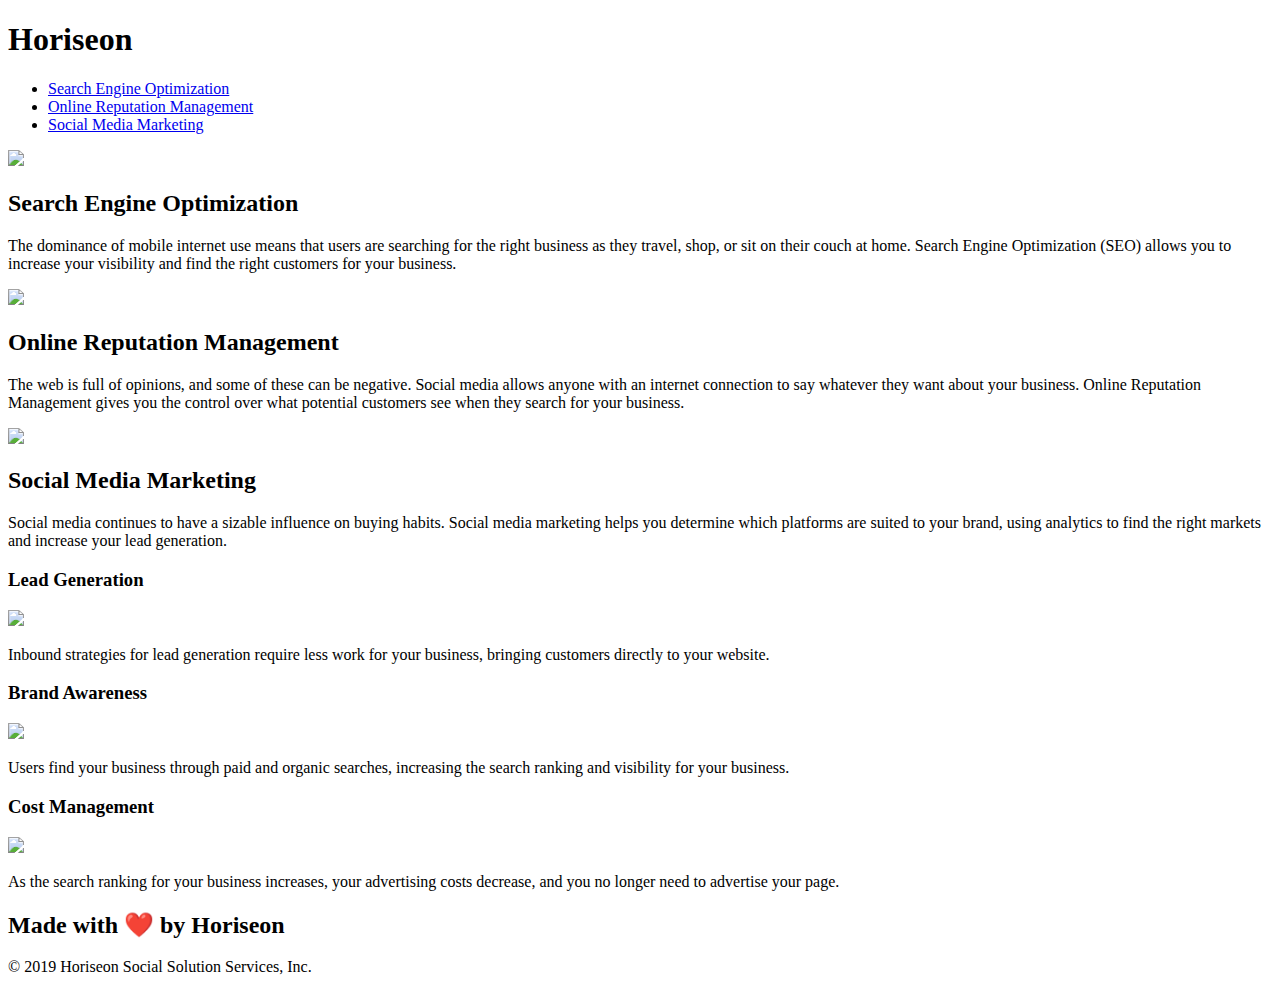
==== index.html @ a7cdbc48 "refactoring hw" ====
<!DOCTYPE html>
<html lang="en-us">

<head>
    <meta charset="UTF-8" />
    <link rel="stylesheet" href="./assets/css/style.css">
    <title>website</title>
</head>

<body>
<!--Header-->

    <header>
        <h1>Hori<span class="seo">seo</span>n</h1>
            <div>
            <ul>
                <li>
                    <a href="#search-engine">Search Engine Optimization</a>
                </li>
                <li>
                    <a href="online-reputation">Online Reputation Management</a>
                </li>
                <li>
                    <a href="social-media">Social Media Marketing</a>
                </li>
            </ul>
            </div>
    </header>
<!--Article and Section-->
    
    <nav></nav>
    <article>
       
        <section class="search-engine">
            <img src="./assets/images/search-engine-optimization.jpg" class="float-left" />
            <h2>Search Engine Optimization</h2>
            <p>
                The dominance of mobile internet use means that users are searching for the right business as they travel, shop, or sit on their couch at home. Search Engine Optimization (SEO) allows you to increase your visibility and find the right customers for your business.
            </p>
        </section>
      
        <section class="online-reputation">
            <img src="./assets/images/online-reputation-management.jpg" class="float-right" />
            <h2>Online Reputation Management</h2>
            <p>
                The web is full of opinions, and some of these can be negative. Social media allows anyone with an internet connection to say whatever they want about your business. Online Reputation Management gives you the control over what potential customers see when they search for your business.
            </p>
        </section>
      
        <section class="social-media">
         <img src="./assets/images/social-media-marketing.jpg" class="float-left" />
            <h2>Social Media Marketing</h2>
            <p>
                Social media continues to have a sizable influence on buying habits. Social media marketing helps you determine which platforms are suited to your brand, using analytics to find the right markets and increase your lead generation.
            </p>
        </section>
   
    </article>
    <!--Aside-->
    
    <aside class="benefits">
        <aside class="benefit-lead">
            <h3>Lead Generation</h3>
            <img src="./assets/images/lead-generation.png" />
            <p>
                Inbound strategies for lead generation require less work for your business, bringing customers directly to your website.
            </p>
        </aside>
        <aside class="benefit-brand">
            <h3>Brand Awareness</h3>
            <img src="./assets/images/brand-awareness.png" />
            <p>
                Users find your business through paid and organic searches, increasing the search ranking and visibility for your business.
            </p>
        </aside>
        <aside class="benefit-cost">
            <h3>Cost Management</h3>
            <img src="./assets/images/cost-management.png"></img>
            <p>
                As the search ranking for your business increases, your advertising costs decrease, and you no longer need to advertise your page.
            </p>
        </aside>
    </aside>
    <aside class="footer">
        <h2>Made with ❤️️ by Horiseon</h2>
        <p>
            &copy; 2019 Horiseon Social Solution Services, Inc.
        </p>
    </aside>


</body>

</html>
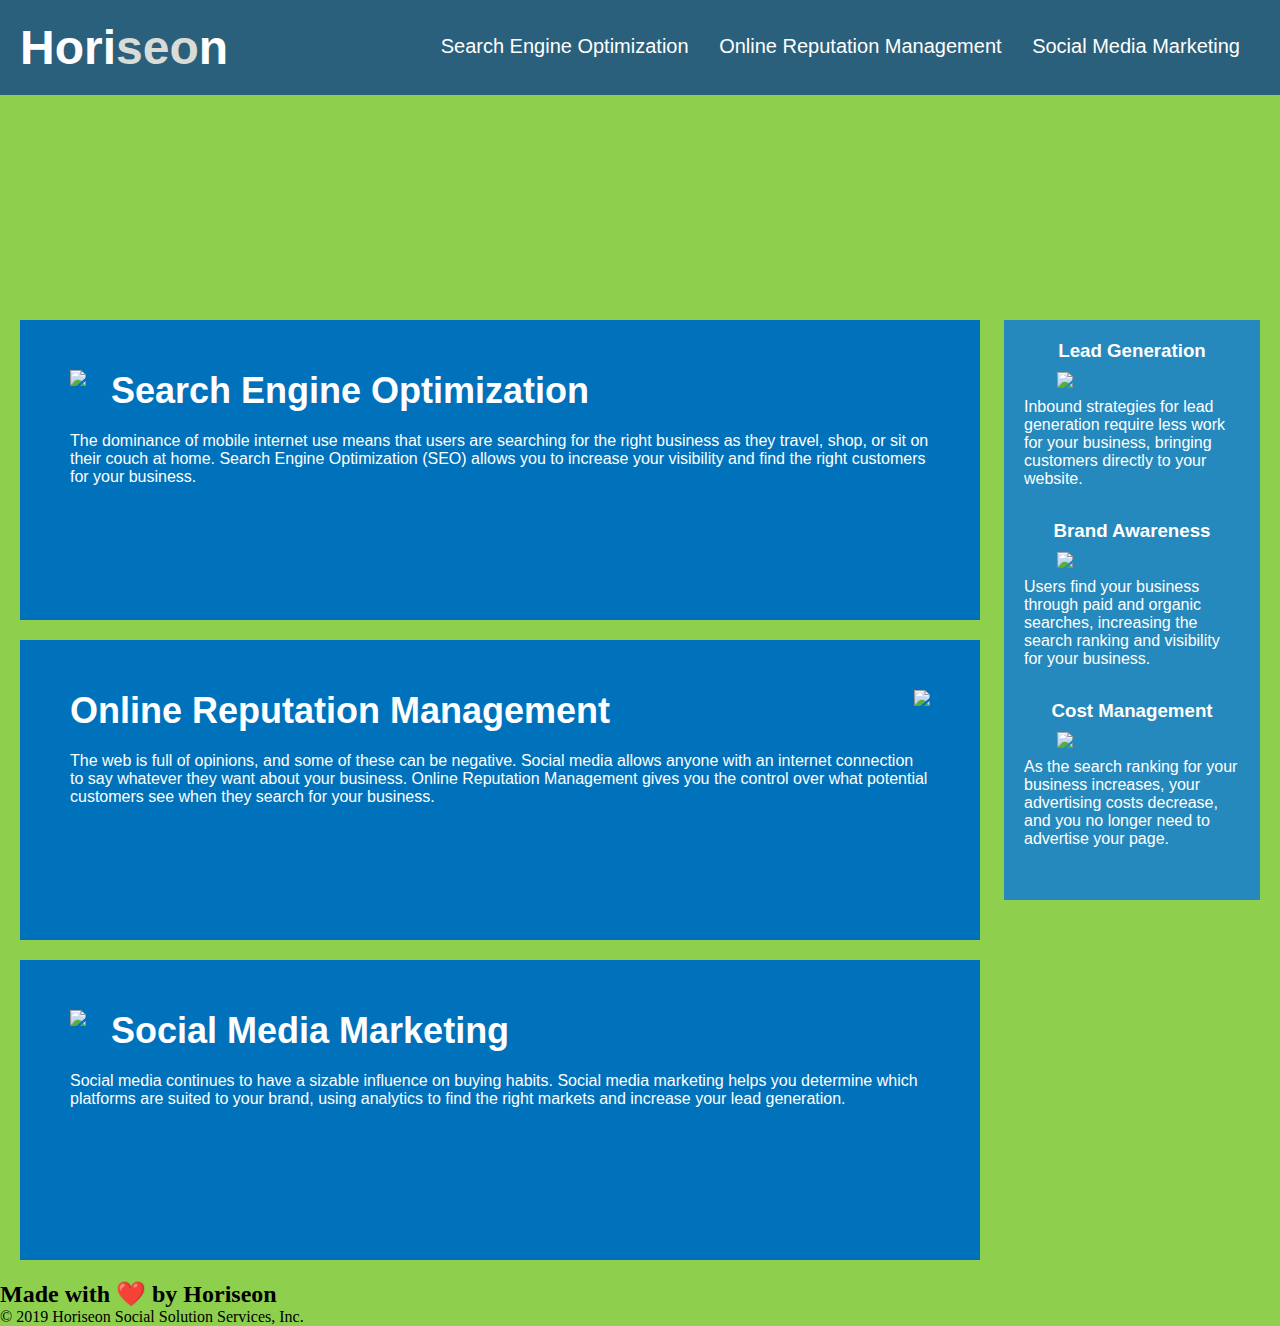
==== commit d155c6ef: "Add files via upload" ====
--- a/index.html
+++ b/index.html
@@ -3,7 +3,7 @@
 
 <head>
     <meta charset="UTF-8" />
-    <link rel="stylesheet" href="./assets/css/style.css">
+    <link rel="stylesheet" href="style.css">
     <title>website</title>
 </head>
 
@@ -81,12 +81,14 @@
             </p>
         </aside>
     </aside>
-    <aside class="footer">
+    <!--Footer-->
+   
+    <footer>
         <h2>Made with ❤️️ by Horiseon</h2>
         <p>
             &copy; 2019 Horiseon Social Solution Services, Inc.
         </p>
-    </aside>
+    </footer>
 
 
 </body>
--- a/style.css
+++ b/style.css
@@ -0,0 +1,200 @@
+* {
+    box-sizing: border-box;
+    padding: 0;
+    margin: 0;
+}
+
+body {
+    background-color: #8fcf4e;
+}
+
+header {
+    padding: 20px;
+    font-family: 'Trebuchet MS', 'Lucida Sans Unicode', 'Lucida Grande', 'Lucida Sans', Arial, sans-serif;
+    background-color: #2a607c;
+    color: #ffffff;
+}
+
+header h1 {
+    display: inline-block;
+    font-size: 48px;
+}
+
+header h1 .seo {
+    color: #d9dcd6;
+}
+
+header div {
+    padding-top: 15px;
+    margin-right: 20px;
+    float: right;
+    font-family: 'Gill Sans', 'Gill Sans MT', Calibri, 'Trebuchet MS', sans-serif;
+    font-size: 20px;
+}
+
+header div ul {
+    list-style-type: none;
+}
+
+header div ul li {
+    display: inline-block;
+    margin-left: 25px;
+}
+
+a {
+    color: #ffffff;
+    text-decoration: none;
+}
+
+p {
+    font-size: 16px;
+}
+
+nav {
+    height: 200px;
+    width: 100%;
+    margin-bottom: 25px;
+    background-image: url("../images/digital-marketing-meeting.jpg");
+    background-size: cover;
+    background-position: center;
+}
+
+.float-left {
+    float: left;
+    margin-right: 25px;
+}
+
+.float-right {
+    float: right;
+    margin-left: 25px;
+}
+
+article {
+    width: 75%;
+    display: inline-block;
+    margin-left: 20px;
+}
+
+.benefits {
+    margin-right: 20px;
+    padding: 20px;
+    clear: both;
+    float: right;
+    width: 20%;
+    height: 100%;
+    font-family: 'Gill Sans', 'Gill Sans MT', Calibri, 'Trebuchet MS', sans-serif;
+    background-color: #2589bd;
+}
+
+.benefit-lead {
+    margin-bottom: 32px;
+    color: #ffffff;
+}
+
+.benefit-brand {
+    margin-bottom: 32px;
+    color: #ffffff;
+}
+
+.benefit-cost {
+    margin-bottom: 32px;
+    color: #ffffff;
+}
+
+.benefit-lead h3 {
+    margin-bottom: 10px;
+    text-align: center;
+}
+
+.benefit-brand h3 {
+    margin-bottom: 10px;
+    text-align: center;
+}
+
+.benefit-cost h3 {
+    margin-bottom: 10px;
+    text-align: center;
+}
+
+.benefit-lead img {
+    display: block;
+    margin: 10px auto;
+    max-width: 150px;
+}
+
+.benefit-brand img {
+    display: block;
+    margin: 10px auto;
+    max-width: 150px;
+}
+
+.benefit-cost img {
+    display: block;
+    margin: 10px auto;
+    max-width: 150px;
+}
+
+.search-engine {
+    margin-bottom: 20px;
+    padding: 50px;
+    height: 300px;
+    font-family: 'Gill Sans', 'Gill Sans MT', Calibri, 'Trebuchet MS', sans-serif;
+    background-color: #0072bb;
+    color: #ffffff;
+}
+
+.online-reputation {
+    margin-bottom: 20px;
+    padding: 50px;
+    height: 300px;
+    font-family: 'Gill Sans', 'Gill Sans MT', Calibri, 'Trebuchet MS', sans-serif;
+    background-color: #0072bb;
+    color: #ffffff;
+}
+
+.social-media {
+    margin-bottom: 20px;
+    padding: 50px;
+    height: 300px;
+    font-family: 'Gill Sans', 'Gill Sans MT', Calibri, 'Trebuchet MS', sans-serif;
+    background-color: #0072bb;
+    color: #ffffff;
+}
+
+.search-engine img {
+    max-height: 200px;
+}
+
+.online-reputation img {
+    max-height: 200px;
+}
+
+.social-media img {
+    max-height: 200px;
+}
+
+.search-engine h2 {
+    margin-bottom: 20px;
+    font-size: 36px;
+}
+
+.online-reputation h2 {
+    margin-bottom: 20px;
+    font-size: 36px;
+}
+
+.social-media h2 {
+    margin-bottom: 20px;
+    font-size: 36px;
+}
+
+.footer {
+    padding: 30px;
+    clear: both;
+    font-family: 'Trebuchet MS', 'Lucida Sans Unicode', 'Lucida Grande', 'Lucida Sans', Arial, sans-serif;
+    text-align: center;
+}
+
+.footer h2 {
+    font-size: 20px;
+}
